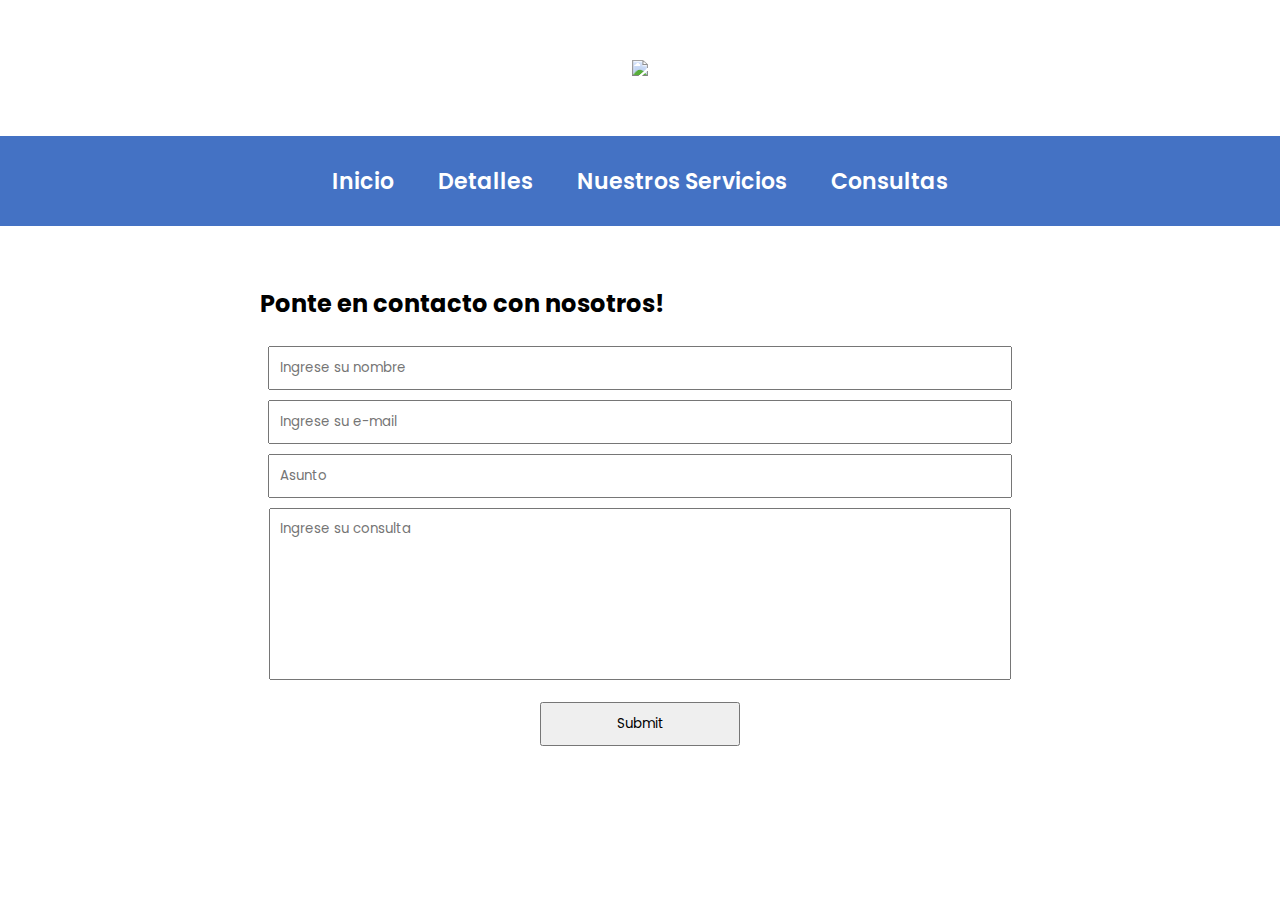
==== contact.html @ 8084396f "Interfaz de contacto, falta php" ====
<!DOCTYPE html>
<html lang="es">
<head>
    <meta charset="UTF-8">
    <meta name="viewport" content="width=device-width, initial-scale=1.0">
    <link rel="preconnect" href="https://fonts.googleapis.com">
    <link rel="preconnect" href="https://fonts.gstatic.com" crossorigin>
    <link rel="stylesheet" href="style-contact.css">
    <link rel="stylesheet" href="style-form.css">
    <link href="https://fonts.googleapis.com/css2?family=Poppins:wght@300;500;700&display=swap" rel="stylesheet">
    <link rel="icon" href="https://chi01pap002files.storage.live.com/y4mQ71Hn1U5aAWRU7hci6mwactc7niOAqlr-1ZzSn6ktKa09AjHBr_l9BaFjMaWTx06zCh3VrL6PHClCa44y_Z_S5jRkJGvwuvjfhN9Vq2iUgengw_UGUmeCIz_VyXCDQo8YKQgSC3aNp-3p1rTNU03tpsLDaTCemQg659pYFigDkVjzq6XiD8dCkl90he6tzpR?width=850&height=852&cropmode=none">

    <title>Contacto</title>
</head>
<?php
include("mail.php")
?>
<body>
    
    <div class="interior">
        <div class="top-logo">
            <img src="https://chi01pap002files.storage.live.com/y4m5gMySIbi3qj51XbPutTt_guzcFTLZm49QWOqUuzu3VdHLUwr7VeGc7RPw9sRf6LPQF9IqsX6vHhx8igjtbWirUS0SWZoKB9MUww7_ouVFnSwQeBW0XItT4kS-YSkbqDhT-MQ9rf2sWm3fbj9viYrV8WC6eXl7LUiQ-jgXzN6blKP8LHB0PK8DgaEOF6xybC-?width=660&height=158&cropmode=none">
        </div>
        <nav class="navi-bar">
            <ul>
                <li><a href="index.html">Inicio</a></li>
                <li><a href="details.html">Detalles</a></li>
                <li><a href="services.html">Nuestros Servicios</a></li>
                <li><a href="queries.html">Consultas</a></li>
            </ul>
        </nav>
    </div>

    <div class="form-container">
        <form class="formulario" method="post">

            <h2>Ponte en contacto con nosotros!</h2>
            <input type="text" placeholder="Ingrese su nombre" name="name">
            <input type="email" placeholder="Ingrese su e-mail" name="email">
            <input type="text" placeholder="Asunto" name="asunto">
            <textarea placeholder="Ingrese su consulta" name="mensaje"></textarea>
            <input type="submit">
        </form>

    </div>
    

</body>
</html>
---- style-contact.css ----
*{
    font-family: Poppins,sans-serif;
    text-decoration: none;
    margin: 0;
    padding: 0;
}
.top-logo{
    display: flex;
    justify-content: center;
    align-items: center;
    padding: 30px;
}

.top-logo img{
    margin: 30px auto;
}

/* ####### Navigation bar ####### */
.navi-bar{
    display: flex;
    justify-content: center;
    align-items: center;
    background-color: #4472C4;
    min-height: 90px;
    z-index: 1000;
}

.navi-bar ul li{
    display: inline-block;
    padding: 0 20px;
}

.navi-bar ul li a{
    color: white;
    font-weight: 600;
    font-size: 22px;
}



body::-webkit-scrollbar{
    width:9px;
}

body::-webkit-scrollbar-thumb{
    background: #414141;
    border-radius: 10px;
}
---- style-form.css ----
.form-container{
    text-align: center;
    margin: 40px auto;
}

.form-container .formulario{
    align-items: center;
    width: 800px;
    min-width: 600px;
    margin: auto;
}
.form-container .formulario h2{
    float: left;
    padding: 20px;
}

.form-container input, textarea{
    width: 90%;
    margin: 5px;
    padding: 10px;
}

.form-container textarea{
    height: 150px;
    resize: none;
}

.form-container input[type="submit"]{
    width: 200px;
    margin: 10px auto 20px;
}
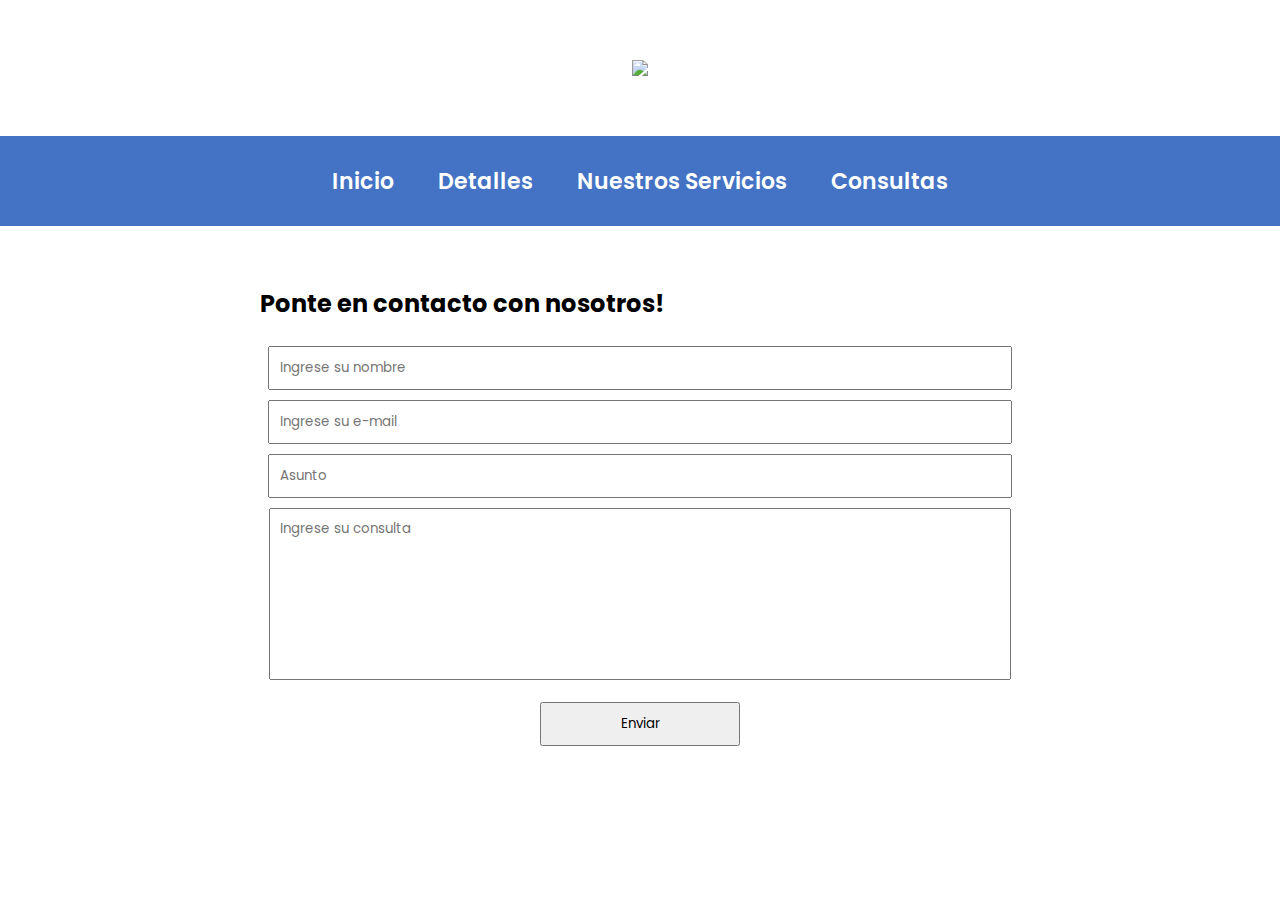
==== commit 1c8be932: "contacto" ====
--- a/contact.html
+++ b/contact.html
@@ -6,17 +6,18 @@
     <link rel="preconnect" href="https://fonts.googleapis.com">
     <link rel="preconnect" href="https://fonts.gstatic.com" crossorigin>
     <link rel="stylesheet" href="style-contact.css">
-    <link rel="stylesheet" href="style-form.css">
+    <link rel="stylesheet" href="style-contact-form.css">
     <link href="https://fonts.googleapis.com/css2?family=Poppins:wght@300;500;700&display=swap" rel="stylesheet">
     <link rel="icon" href="https://chi01pap002files.storage.live.com/y4mQ71Hn1U5aAWRU7hci6mwactc7niOAqlr-1ZzSn6ktKa09AjHBr_l9BaFjMaWTx06zCh3VrL6PHClCa44y_Z_S5jRkJGvwuvjfhN9Vq2iUgengw_UGUmeCIz_VyXCDQo8YKQgSC3aNp-3p1rTNU03tpsLDaTCemQg659pYFigDkVjzq6XiD8dCkl90he6tzpR?width=850&height=852&cropmode=none">
 
     <title>Contacto</title>
 </head>
+
 <?php
-include("mail.php")
+    include("mail.php")
 ?>
+
 <body>
-    
     <div class="interior">
         <div class="top-logo">
             <img src="https://chi01pap002files.storage.live.com/y4m5gMySIbi3qj51XbPutTt_guzcFTLZm49QWOqUuzu3VdHLUwr7VeGc7RPw9sRf6LPQF9IqsX6vHhx8igjtbWirUS0SWZoKB9MUww7_ouVFnSwQeBW0XItT4kS-YSkbqDhT-MQ9rf2sWm3fbj9viYrV8WC6eXl7LUiQ-jgXzN6blKP8LHB0PK8DgaEOF6xybC-?width=660&height=158&cropmode=none">
@@ -32,16 +33,15 @@
     </div>
 
     <div class="form-container">
-        <form class="formulario" method="post">
+        <form class="formulario" method="post" action="mail.php">
 
             <h2>Ponte en contacto con nosotros!</h2>
-            <input type="text" placeholder="Ingrese su nombre" name="name">
-            <input type="email" placeholder="Ingrese su e-mail" name="email">
-            <input type="text" placeholder="Asunto" name="asunto">
-            <textarea placeholder="Ingrese su consulta" name="mensaje"></textarea>
-            <input type="submit">
+            <input type="text" placeholder="Ingrese su nombre" name="nombre" required>
+            <input type="email" placeholder="Ingrese su e-mail" name="email" required>
+            <input type="text" placeholder="Asunto" name="asunto" required>
+            <textarea placeholder="Ingrese su consulta" name="mensaje" required></textarea>
+            <button type="submit" name="enviar">Enviar</button>
         </form>
-
     </div>
     
 
--- a/style-contact-form.css
+++ b/style-contact-form.css
@@ -0,0 +1,32 @@
+.form-container{
+    text-align: center;
+    margin: 40px auto;
+}
+
+.form-container .formulario{
+    align-items: center;
+    width: 800px;
+    min-width: 600px;
+    margin: auto;
+}
+.form-container .formulario h2{
+    float: left;
+    padding: 20px;
+}
+
+.form-container input, textarea{
+    width: 90%;
+    margin: 5px;
+    padding: 10px;
+}
+
+.form-container textarea{
+    height: 150px;
+    resize: none;
+}
+
+.form-container button{
+    width: 200px;
+    margin: 10px auto 20px;
+    padding: 10px;
+}